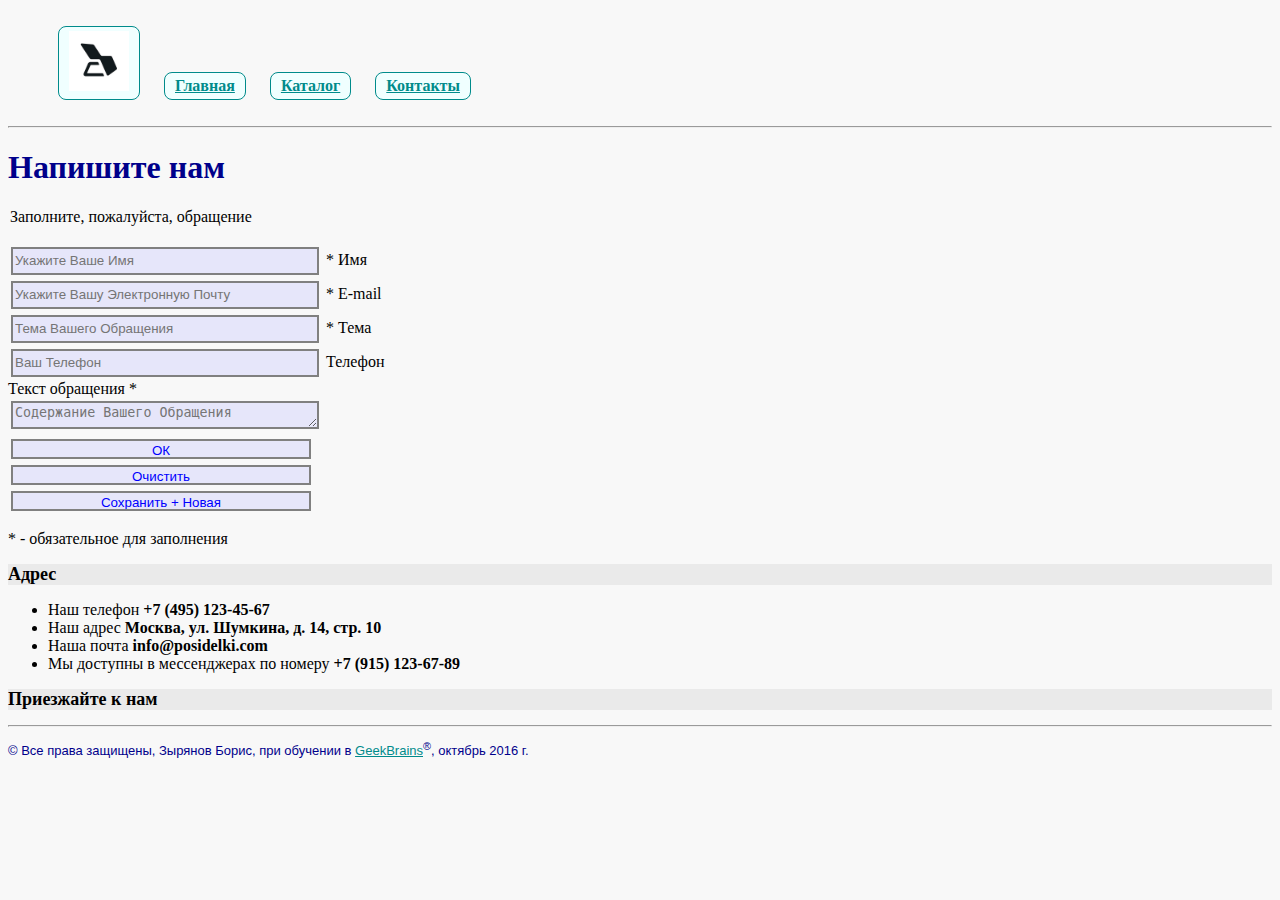
==== contacts.html @ 18928100 "Урок 4" ====
<!DOCTYPE html>
<html lang="ru">
<head>
    <meta charset="UTF-8">
    <title>Контакты</title>
    <link rel="stylesheet" type="text/css" href="style.css">
</head>
<body>
<header></header>
<!-- Блочная верстка заголовка и меню -->
        <div class="menu">
    <ul>
       <li><a href="index.html"><img src="img/logo.jpg" alt="" height=60px></a></li>
       <li><a href="index.html">Главная</a></li>
       <li><a href="catalogue.html">Каталог</a></li>
       <li><a href="contacts.html">Контакты</a></li>
    </ul>
    <!-- Отделяем горизонтальной чертой -->
    <hr>       
        </div>

<h1>Напишите нам</h1>
    <form>
    <legend><span>Заполните, пожалуйста, обращение</span></legend><br>
    <label><input type="text" placeholder="Укажите Ваше имя" required> * Имя</label><br>
        <label><input type="email" placeholder="Укажите Вашу электронную почту" required class="input"> * E-mail</label><br>
    <label><input list="Theme" placeholder="Тема Вашего обращения" required> * Тема</label><br>
    <datalist id="Theme">
    <option>Не могу к Вам дозвониться</option>
    <option>Ошибка на сайте</option>
    <option>Отзыв о работе</option>
    <option>Сообщение в службу качества</option>
    <option>Вопросы администратору</option>
    </datalist>
    <label><input type="tel" placeholder="Ваш телефон"> Телефон</label><br>
    Текст обращения  *<br>
    <textarea cols="48" rows="10" required placeholder="Содержание Вашего обращения"></textarea><br>
    </form>
    <input type="submit" value="ОК"><br>
    <input type="reset" value="Очистить"><br>
    <input type="button" value="Сохранить + новая"> 
   
    <p><span class="req"> * </span>- обязательное для заполнения</p>
<h2>Адрес</h2>
 <ul>
     <li>Наш телефон <b><span class="firmtext">+7 (495) 123-45-67</span></b></li>
     <li>Наш адрес <b><span class="firmtext">Москва, ул. Шумкина, д. 14, стр. 10</span></b></li>
     <li>Наша почта <b><span class="firmtext">info@posidelki.com</span></b></li>
     <li>Мы доступны в мессенджерах по номеру <b><span class="firmtext">+7 (915) 123-67-89</span></b></li>

 </ul>      
<h2>Приезжайте к нам</h2>
                 <script type="text/javascript" charset="utf-8" async src="https://api-maps.yandex.ru/services/constructor/1.0/js/?sid=GqKP_qSV37jpdfhcalb3E2VJt93w07Jo&amp;width=500&amp;height=400&amp;lang=ru_RU&amp;sourceType=constructor&amp;scroll=true"></script>
    <div class="footer">
        <hr>
        <p> &#169; Все права защищены, Зырянов Борис, при обучении в <a href="https://geekbrains.ru" target="_blank">GeekBrains</a><sup>&#174;</sup>, октябрь 2016 г.</p>    
    </div>
</body>
</html>
---- style.css ----
/* Здесь делаем стили для домашнего задания № 3 по курсу HTML/CSS */

/* Создаем фон #f8f8f8 для всех страниц сайта */
body {
    background: #f8f8f8;
}

/* Меняем цвета новых и посещенных ссылок на один цвет */
a {
    color: darkcyan;
}

/* Задаем изменение цвета не посещенной ссылки при наведении указателя мыши */
a:link:hover {
    color: red;
}

/* Задаем изменение цвета не посещенной ссылки при наведении указателя мыши */
a:visited:hover {
    color: red;
}

/* Прописываем класс для подвала */
.footer {
    font-family: sans-serif;
    font-size: 13px;
    color: darkblue;
}

/* Создаем стиль меню */
.menu li {;
    list-style-type: none;
    display: inline-block;
    font-size: 16px;
    font-weight: bold;
    margin: 10px;
    border: 1px solid darkcyan;
    border-radius: 8px;
    text-align: center;
    padding-top: 4px;
    padding-bottom: 4px;
    padding-left: 10px;
    padding-right: 10px;
    background-color:azure;
}

/* Форматируем поле E-mail при получении фокуса */
.input:focus {
    color: green;
    background-color: lightyellow;
}

/* Делаем первую букву текстового поля заглавной */
.inputA.focus {
    text-transform: capitalize;
}

/* Форматируем заголовки 2-го уровня h2 */
h2 {
    color: black;
    font-size: 18px;
    font-weight: 400px;
    background-color: #eaeaea;
}

h1 {
    color: darkblue;
}

/* Задаем стиль цвета фирменного шрифта */
firmtext {
    color: darkblue;
}

/* Задаем стиль для краткого описания товара */
.good-short {
    color: #707070;
    font-size: 14px;
    font-style: italic;
    line-height: 16px;
}

/* Задаем стиль для списка характеристик товара */
.good-char li {
    margin-left: 5px;
    list-style-image: url(img/marker.png);
    display: list-item;
    color: darkcyan;
    background-color: azure;
    font-size: 16px;
}

/* Задаем стиль подробного описания товара */
p.good-full {
    color: #484343;
    font-size: 16px;
    font-weight: 700;
    line-height: 24px;
    text-align: left;
}

/* Задаем стиль полям формы */
input {
    border: 2px solid grey;
    padding-bottom: 3px;
    padding: 2px;
    padding-top: 2px;
    background-color: lavender;
    width: 300px;
    height: 20px;
    margin: 3px;
    color: blue;
    text-transform: capitalize;
}
textarea {
    border: 2px solid grey;
    padding-bottom: 3px;
    padding: 2px;
    padding-top: 2px;
    background-color: lavender;
    width: 300px;
    height: 20px;
    margin: 3px;
    color: blue;
    text-transform: capitalize;
}

/* Задаем стиль для текста в таблице */
td {
    text-align: center;
    vertical-align: top;
    word-wrap: normal;
}

/* Делаем стиль заголовков таблицы */
th {
    color: darkblue;
    border-bottom: 1px solid darkblue;
}

/* Задаем стиль простой строки в таблице */
.tr1 {
    border-bottom: 1px dotted black;
}
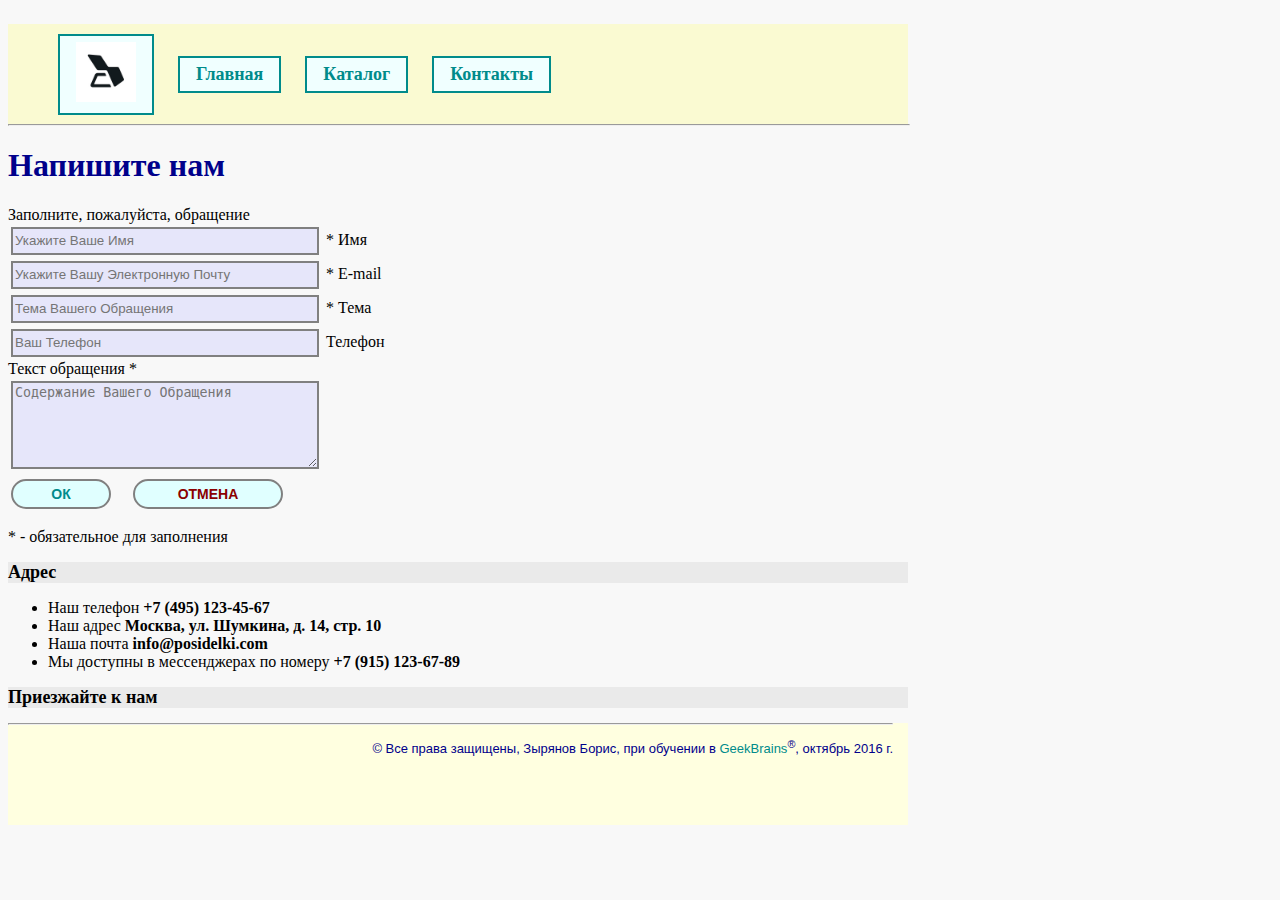
==== commit 2b552739: "Версия к ДЗ 6" ====
--- a/contacts.html
+++ b/contacts.html
@@ -6,24 +6,25 @@
     <link rel="stylesheet" type="text/css" href="style.css">
 </head>
 <body>
-<header></header>
-<!-- Блочная верстка заголовка и меню -->
+    <div class="container">
         <div class="menu">
-    <ul>
-       <li><a href="index.html"><img src="img/logo.jpg" alt="" height=60px></a></li>
-       <li><a href="index.html">Главная</a></li>
-       <li><a href="catalogue.html">Каталог</a></li>
-       <li><a href="contacts.html">Контакты</a></li>
-    </ul>
-    <!-- Отделяем горизонтальной чертой -->
-    <hr>       
+            <header class="head_block">
+                <!-- Блочная верстка заголовка и меню -->
+                <ul>
+                    <li><a href="index.html"><img src="img/logo.jpg" alt="" height=60px></a></li>
+                    <li><a href="index.html">Главная</a></li>
+                    <li><a href="catalogue.html">Каталог</a></li>
+                    <li><a href="contacts.html">Контакты</a></li>
+                </ul>
+            </header>       
+            <!-- Отделяем горизонтальной чертой -->
+            <hr width=900px>
         </div>
-
 <h1>Напишите нам</h1>
     <form>
-    <legend><span>Заполните, пожалуйста, обращение</span></legend><br>
+    <span>Заполните, пожалуйста, обращение</span><br>
     <label><input type="text" placeholder="Укажите Ваше имя" required> * Имя</label><br>
-        <label><input type="email" placeholder="Укажите Вашу электронную почту" required class="input"> * E-mail</label><br>
+    <label><input type="email" placeholder="Укажите Вашу электронную почту" required class="input"> * E-mail</label><br>
     <label><input list="Theme" placeholder="Тема Вашего обращения" required> * Тема</label><br>
     <datalist id="Theme">
     <option>Не могу к Вам дозвониться</option>
@@ -36,10 +37,10 @@
     Текст обращения  *<br>
     <textarea cols="48" rows="10" required placeholder="Содержание Вашего обращения"></textarea><br>
     </form>
-    <input type="submit" value="ОК"><br>
-    <input type="reset" value="Очистить"><br>
-    <input type="button" value="Сохранить + новая"> 
-   
+<div>
+    <input type="submit" class="cont_butt_OK" value="ОК">
+    <input type="reset" class="cont_butt_KO" value="ОТМЕНА"><br>
+</div>   
     <p><span class="req"> * </span>- обязательное для заполнения</p>
 <h2>Адрес</h2>
  <ul>
--- a/style.css
+++ b/style.css
@@ -5,19 +5,64 @@
     background: #f8f8f8;
 }
 
-/* Меняем цвета новых и посещенных ссылок на один цвет */
+/* Меняем цвета новых и посещенных ссылок на один цвет и убираем подчеркивания */
 a {
     color: darkcyan;
-}
-
-/* Задаем изменение цвета не посещенной ссылки при наведении указателя мыши */
-a:link:hover {
-    color: red;
-}
-
-/* Задаем изменение цвета не посещенной ссылки при наведении указателя мыши */
-a:visited:hover {
-    color: red;
+    text-decoration: none;
+    
+}
+
+/* Создаем стиль родительского блока */
+.container {
+    display: inline-block;
+    width: 900px;
+}
+
+/* Создаем стили новостей */
+.news {
+    width: 300px;
+    display: inline;
+    float: right;
+    margin-top: 25px;
+}
+
+.news_header {
+    padding-left: 8px;
+    color: darkblue;
+    font-weight: bold;
+}
+
+.news_block {
+    display: block;
+    margin-top: 10px;
+    margin-bottom: 5px;
+    padding: 8px;
+    text-decoration: none;
+}
+
+.news_block:hover {
+    background-color: lightcyan;
+}
+
+.news_date {
+    color: blue;
+    font-weight: bold;
+}
+
+.news_head {
+    color: darkblue;
+    font-weight: lighter;
+}
+
+.news_content {
+    font-size: 12px;
+    font-style: italic;
+    color: darkcyan;
+}
+
+.news_full {
+    font-size: 14px;
+    color: darkcyan;
 }
 
 /* Прописываем класс для подвала */
@@ -25,24 +70,51 @@
     font-family: sans-serif;
     font-size: 13px;
     color: darkblue;
+    background-color: lightyellow;
+    height: 102px;
+    text-align: right;
+    margin-top: 15px;
+    margin-bottom: 15px;
+    padding-right: 15px;
 }
 
 /* Создаем стиль меню */
-.menu li {;
+
+.menu li {
     list-style-type: none;
+    vertical-align: middle;
     display: inline-block;
-    font-size: 16px;
-    font-weight: bold;
-    margin: 10px;
-    border: 1px solid darkcyan;
-    border-radius: 8px;
-    text-align: center;
-    padding-top: 4px;
-    padding-bottom: 4px;
-    padding-left: 10px;
-    padding-right: 10px;
+    font-size: 18px;
+    font-weight: bold;
+    margin: 12px;
+    outline: 2px solid darkcyan;
+    text-align: center;
+    padding-top: 6px;
+    padding-bottom: 6px;
+    padding-left: 16px;
+    padding-right: 16px;
     background-color:azure;
 }
+
+/* Меню при наведении указателя мыши */
+
+.menu li:hover {
+    list-style-type: none;
+    vertical-align: middle;
+    font-size: 18px;
+    font-weight: bold;
+    margin: 12px;
+    text-align: center;
+    padding-top: 6px;
+    padding-bottom: 6px;
+    padding-left: 16px;
+    padding-right: 16px;
+    background-color: lightblue;
+    outline-style: solid;
+    outline-color: yellow;
+    outline-width: 6px;
+}
+
 
 /* Форматируем поле E-mail при получении фокуса */
 .input:focus {
@@ -112,6 +184,38 @@
     color: blue;
     text-transform: capitalize;
 }
+
+.cont_butt_OK {
+    border: 2px solid grey;
+    padding-bottom: 4px;
+    padding: 4px;
+    padding-top: 4px;
+    background-color: lightcyan;
+    margin-right: 15px;
+    width: 100px;
+    height: 30px;
+    vertical-align: middle;
+    color: darkcyan;
+    font-weight: bold;
+    font-size: 14px;
+    border-radius: 16px;
+}
+
+.cont_butt_KO {
+    border: 2px solid grey;
+    padding-bottom: 4px;
+    padding: 4px;
+    padding-top: 4px;
+    background-color: lightcyan;
+    width: 150px;
+    height: 30px;
+    vertical-align: middle;
+    color: darkred;
+    font-weight: bold;
+    font-size: 14px;
+    border-radius: 16px;
+}
+
 textarea {
     border: 2px solid grey;
     padding-bottom: 3px;
@@ -119,10 +223,11 @@
     padding-top: 2px;
     background-color: lavender;
     width: 300px;
-    height: 20px;
+    height: 80px;
     margin: 3px;
     color: blue;
     text-transform: capitalize;
+    overflow: scroll;
 }
 
 /* Задаем стиль для текста в таблице */
@@ -141,4 +246,73 @@
 /* Задаем стиль простой строки в таблице */
 .tr1 {
     border-bottom: 1px dotted black;
+}
+
+/* Задаем расположение текста справа от картинки */
+.good_pic {
+    float: left;
+    margin: 0px 10px 10px 0px;
+}
+
+.block1 {
+    display: block;
+    height: 150px;
+}
+
+.bye_butt {
+    height: 32px;
+    width: 120px;
+    font-size: 14px;
+    font-family: sans-serif;
+    font-weight: bold;
+    color: darkcyan;
+    border-radius: 12px;
+    border: 1px solid darkcyan;
+}
+
+.bye_butt:hover {
+    height: 32px;
+    width: 120px;
+    font-size: 14px;
+    font-family: sans-serif;
+    font-weight: bold;
+    color: blue;
+    border-radius: 12px;
+    border: 1px solid darkcyan;
+}
+
+.bye_butt:active {
+    height: 32px;
+    width: 120px;
+    font-size: 14px;
+    font-family: sans-serif;
+    font-weight: bold;
+    background-color: lightgreen;
+    border-radius: 12px;
+    border: 1px solid darkcyan;
+}
+
+.head_block {
+    background: lightgoldenrodyellow;
+    width: 900px;
+    height: 102px;
+    vertical-align: middle;
+    margin-bottom: -10px;
+}
+
+.good_block2 {
+    width: 180px;
+    display: inline-block;
+    text-align: center;
+}
+
+/* Задаем фон страницы, где выводится отдельно крупным планом фото товара */
+.pic_fon {
+    background-color: lightgoldenrodyellow;
+}
+
+/* Стиль блока с картинкой */
+.big_pic {
+    text-align: center;
+    padding-top: 10px;
 }